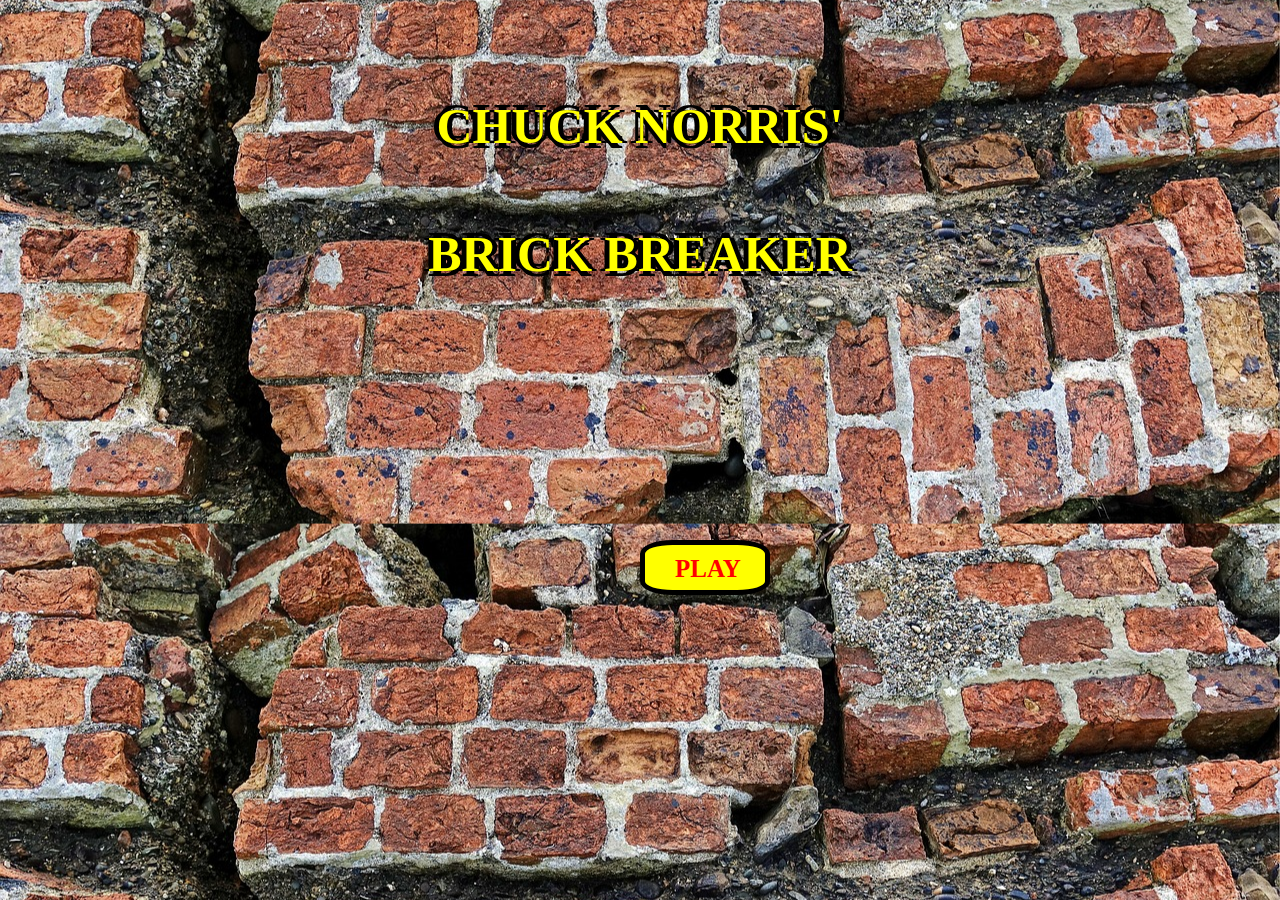
==== cover.html @ 5d0b903a "added html page for start page" ====
<!DOCTYPE html>
<html>

<head>
  <meta charset="utf-8">
  <title>Start Page</title>
  <link rel="stylesheet" href="style.css">
</head>

<body>
  <div class=“startScreen”>
    <h1 id="CN">CHUCK NORRIS'</h1>
    <h1 id="BB">BRICK BREAKER</h1>
    <a id="button" href=“index.html”>PLAY</a>
  </div>
</body>

</html>
---- style.css ----
/*canvas {
  background-image: url(http://cdn.business2community.com/wp-content/uploads/2016/03/Vd3MJo.jpg);
}*/

body {
  background-image: url(images/Collapse-Ruin-Wall-Decay-Broken-Brickwork-Brick-2205882.jpg);
  background-size: cover;
  background-position: center;

}

.startScreen {
  display: block;
  background-image: url(https://encrypted-tbn3.gstatic.com/images?q=tbn:ANd9GcREHrU7MtNx33zAf3CcZvXi7wKCN8qgyMPZiJ2XVTwuwIaXbwxN7Q);
  background-repeat: no-repeat;


}

#game {
  display: hidden;
}

#button {
  border: black solid 5px;
  color: red;
  width: 60px;
  height: 30px;
  font-size: 25px;
  font-weight: 600;
  padding-left: 30px;
  padding-right: 30px;
  padding-top: 10px;
  padding-bottom: 5px;
  text-decoration: none;
  background-color: yellow;
  border-radius: 25%;
  position:absolute;
  transition: .5s ease;
  top: 60%;
  left: 50%;
}



h1 {
  color: yellow;
  text-shadow: -5px 0 black, 0 5px black, 5px 0 black, 0 -5px black;
  font-size: 50px;
  text-align: center;
  margin: 10% auto;
  line-height: 1px;
}
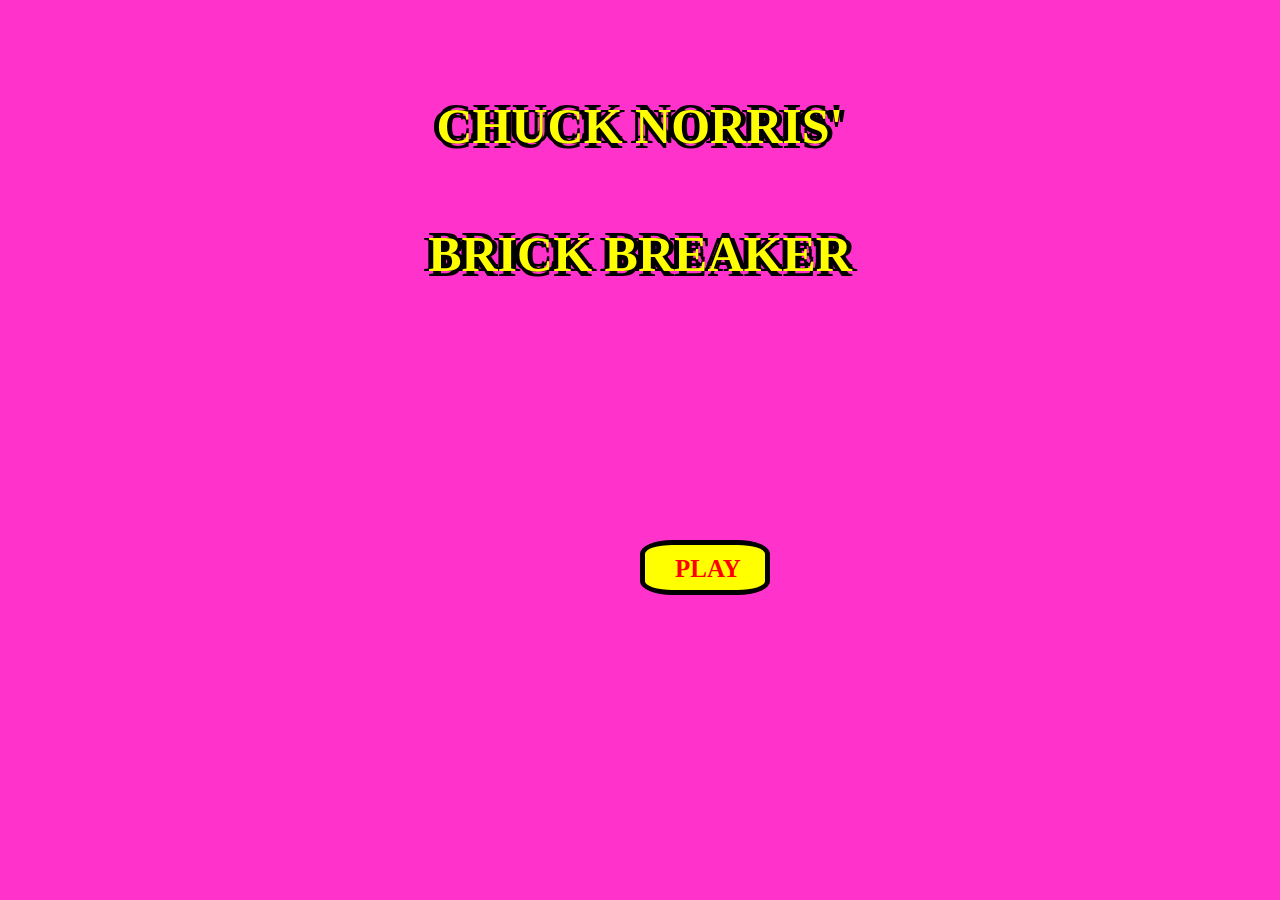
==== commit 08ebd4d5: "added starter page" ====
--- a/cover.html
+++ b/cover.html
@@ -7,7 +7,7 @@
   <link rel="stylesheet" href="style.css">
 </head>
 
-<body>
+<body class="coverpage">
   <div class=“startScreen”>
     <h1 id="CN">CHUCK NORRIS'</h1>
     <h1 id="BB">BRICK BREAKER</h1>
--- a/style.css
+++ b/style.css
@@ -1,9 +1,5 @@
-/*canvas {
-  background-image: url(http://cdn.business2community.com/wp-content/uploads/2016/03/Vd3MJo.jpg);
-}*/
-
-body {
-  background-image: url(images/Collapse-Ruin-Wall-Decay-Broken-Brickwork-Brick-2205882.jpg);
+.coverpage {
+  background- image: url(images/Collapse-Ruin-Wall-Decay-Broken-Brickwork-Brick-2205882.jpg);
   background-size: cover;
   background-position: center;
 
@@ -50,4 +46,17 @@
   text-align: center;
   margin: 10% auto;
   line-height: 1px;
+
 }
+
+body{
+  background-color: #ff33cc;
+}
+
+
+canvas {
+  background-image: url(http://cdn.business2community.com/wp-content/uploads/2016/03/Vd3MJo.jpg);
+  margin-top: 20px;
+  margin-left: 150px;
+  padding-bottom: 15px;
+ }
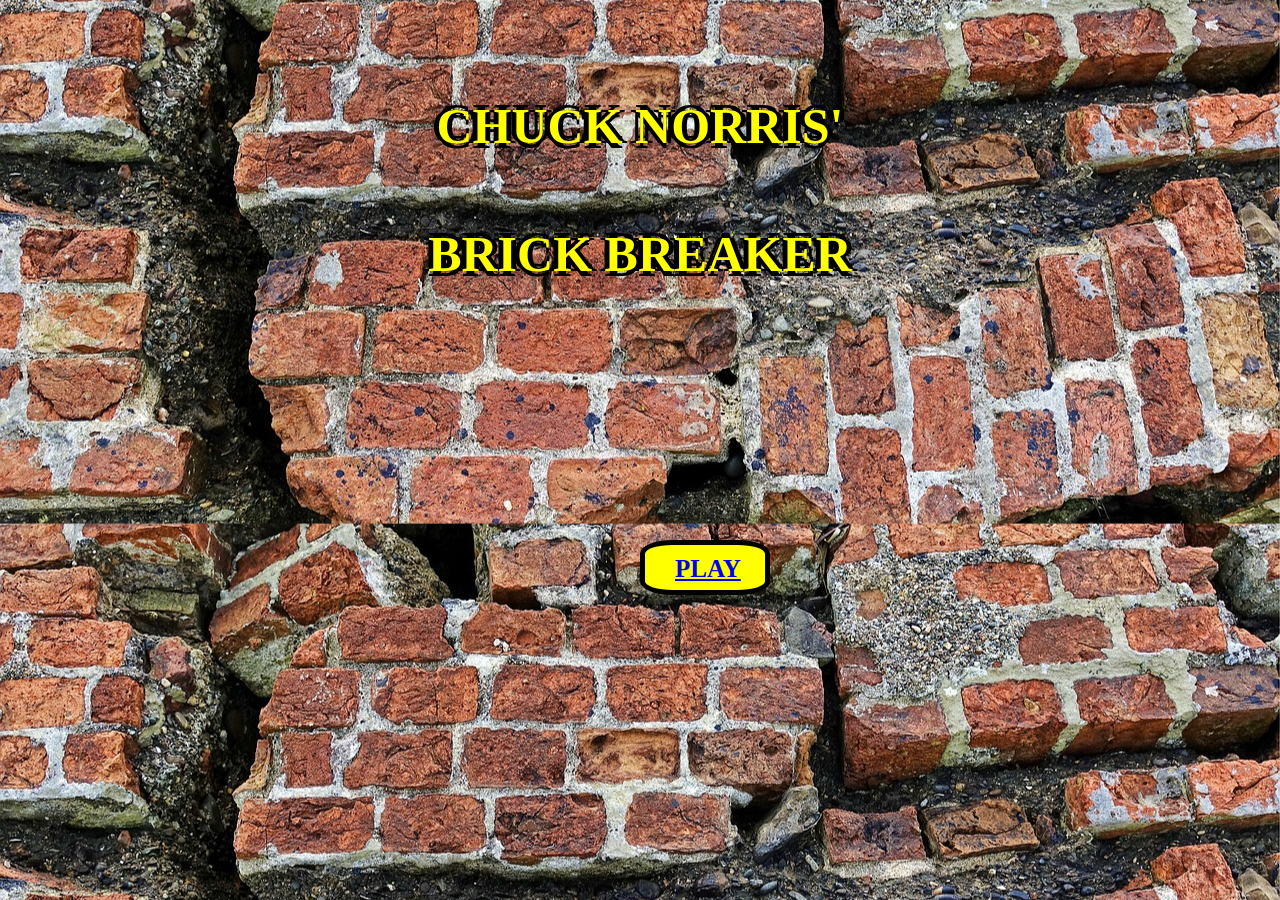
==== commit c401e667: "mostly finished" ====
--- a/cover.html
+++ b/cover.html
@@ -11,7 +11,9 @@
   <div class=“startScreen”>
     <h1 id="CN">CHUCK NORRIS'</h1>
     <h1 id="BB">BRICK BREAKER</h1>
-    <a id="button" href=“index.html”>PLAY</a>
+    <nav class="play">
+    <a href='index.html'>PLAY</a>
+  </nav>
   </div>
 </body>
 
--- a/style.css
+++ b/style.css
@@ -1,5 +1,5 @@
 .coverpage {
-  background- image: url(images/Collapse-Ruin-Wall-Decay-Broken-Brickwork-Brick-2205882.jpg);
+  background-image: url(images/Collapse-Ruin-Wall-Decay-Broken-Brickwork-Brick-2205882.jpg);
   background-size: cover;
   background-position: center;
 
@@ -17,7 +17,7 @@
   display: hidden;
 }
 
-#button {
+.play {
   border: black solid 5px;
   color: red;
   width: 60px;
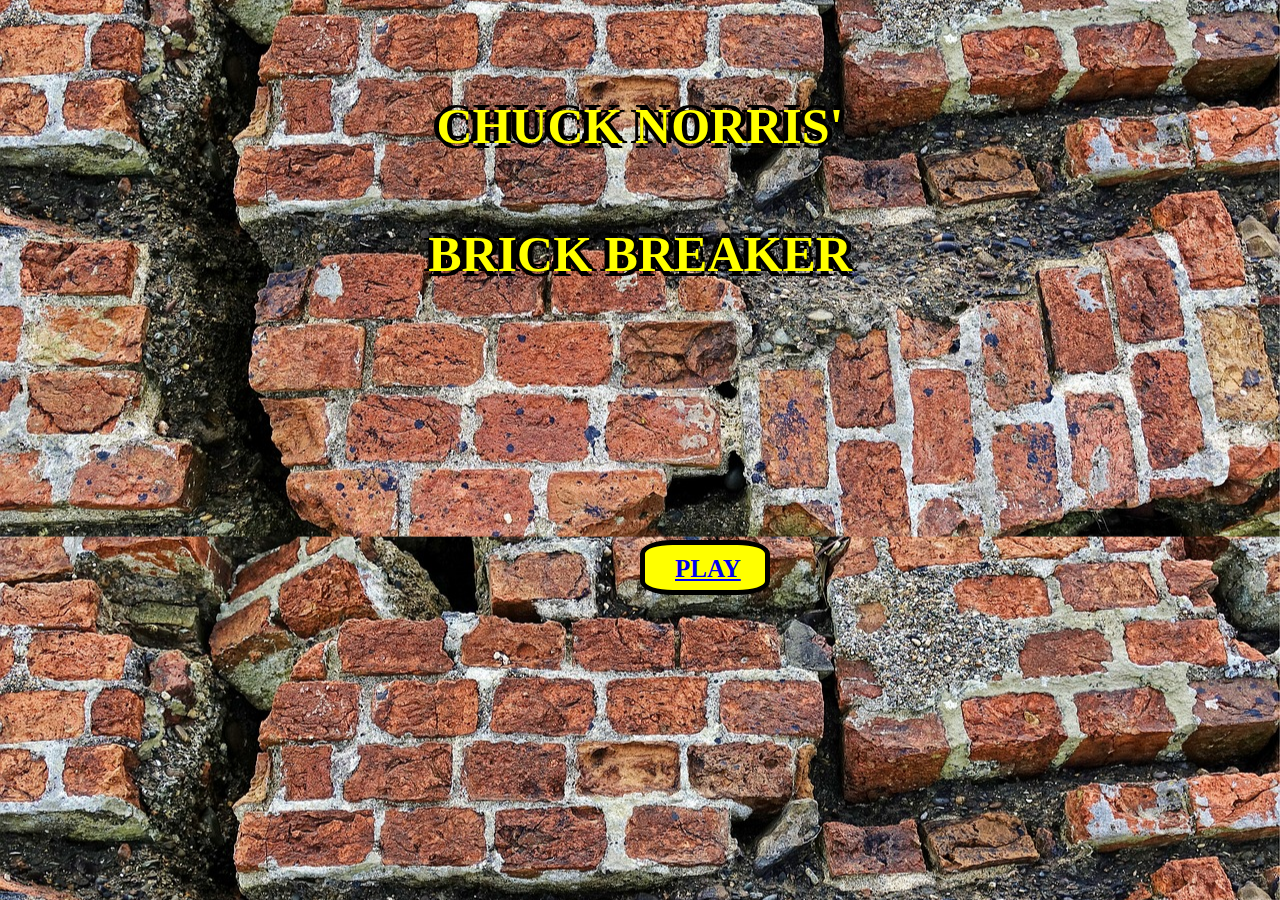
==== commit 2c8f26c4: "fixed canvas" ====
--- a/cover.html
+++ b/cover.html
@@ -15,6 +15,8 @@
     <a href='index.html'>PLAY</a>
   </nav>
   </div>
+
+  <embed src="audio/Take On Me.mp3" autostart ="true" loop ="true" hidden="true" >
 </body>
 
 </html>
